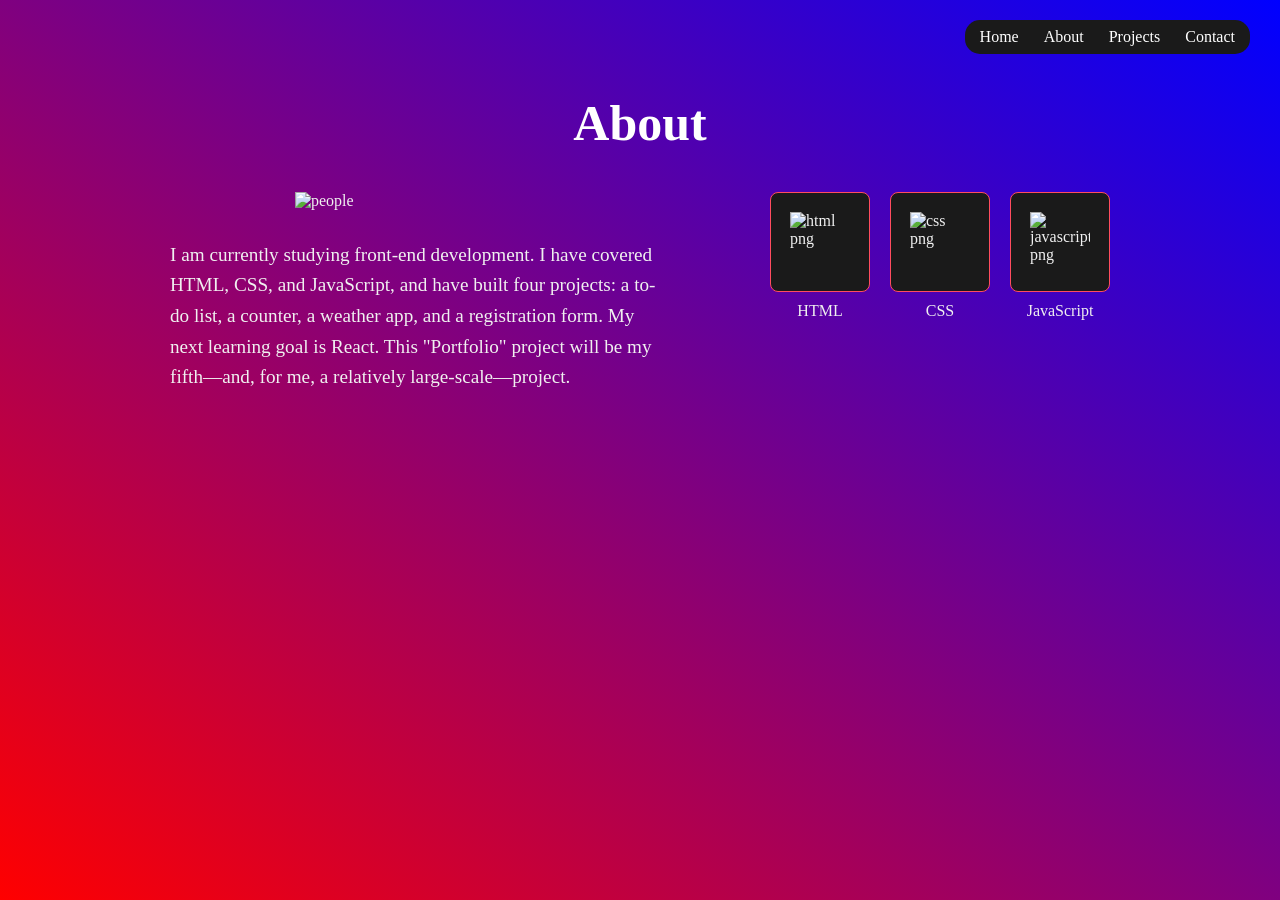
==== about/index.html @ e08caa45 "My portfolio website" ====
<!DOCTYPE html>
<html lang="en">
<head>
    <meta charset="UTF-8">
    <meta name="viewport" content="width=device-width, initial-scale=1.0">
    <link rel="stylesheet" href="style.css">
    <link rel="icon" type="image/png" href="image/favicon.png">
    <title>About</title>
</head>
<body>
    <div class="layout">
        <nav class="sidebar">
           <div class="side">
            <a href="index.html">Home</a>
        <a href="about.html">About</a>
        <a href="projects.html">Projects</a>
        <a href="contact.html">Contact</a>
           </div>
        
        </nav>
   <main class="content">
    <h1>About</h1>
    <div class="about-row">

    <div class="about-left">

        <div class="unknown">
            <img src="image/unknown.png" alt="people">
        </div>

        <p class="about-text">
            I am currently studying front-end development. 
            I have covered HTML, CSS, and JavaScript, and have built four projects: a to-do list, a counter, a weather app, and a registration form.
            My next learning goal is React. 
            This "Portfolio" project will be my fifth—and, for me, a relatively large-scale—project.
        </p>

    </div>

    <div class="about-skills">

    <div class="skill">
        <div class="skill-box">
            <img src="image/html.png" alt="html png">
        </div>
        <p>HTML</p>
    </div>

    <div class="skill">
        <div class="skill-box">
            <img src="image/css.png" alt="css png">
        </div>
        <p>CSS</p>
    </div>

    <div class="skill">
        <div class="skill-box">
            <img src="image/js.png" alt="javascript png">
        </div>
        <p>JavaScript</p>
    </div>

</div>
</div>
</main>
    </div>
    <script src="script.js"></script>
</body>
</html>
---- about/style.css ----
* {
    box-sizing: border-box;
}

body {
    min-height: 100vh;
    margin: 0;
    background: linear-gradient(to right top, red, blue);
    color: #f0f0f0;
}

.layout {
    display: flex;
}

.sidebar {
    position: absolute;
    top: 20px;
    right: 30px;
    
}

.side {
    display: flex;
    flex-direction: row;
    align-items: center;
    gap: 25px;

    background: #1a1a1a;
    padding: 8px 15px;
    border-radius: 15px;

    width: max-content;
}
.side  a{
    color: white;
    text-decoration: none;
   
}

.content {
    flex: 1;
    padding: 60px;
}

.content h1 {
    margin-bottom: 40px;
}


/* ОСНОВНОЙ БЛОК */

.about-row {
    display: flex;
    justify-content: center;
    align-items: flex-start;
    gap: 100px;
}


/* ЛЕВАЯ ЧАСТЬ */

.about-left {
    width: 500px;
    display: flex;
    flex-direction: column;
    align-items: center;
}


/* ПЕРСОНАЖ */

.unknown img {
    width: 250px;
    height: auto;
    display: block;
    margin-bottom: 30px;
}


/* ТЕКСТ */

.about-text {
    width: 100%;
    max-width: 500px;
    line-height: 1.6;
    font-size: 1.2rem;
    margin: 0;
}


/* НАВЫКИ */

.about-skills {
    display: flex;
    flex-wrap: wrap;
    gap: 20px;
    width: 340px;
}
.skill{
    display: flex;
    flex-direction:column ;
    align-items: center;
}
.skill p{
    margin-top: 10px;
    margin-bottom: 0;
    font-size: 1rem;
    animation: slideFromRight 2.4s ease forwards;
}

/* КАРТОЧКИ НАВЫКОВ */

.skill-box {
    width: 100px;
    height: 100px;

    background: #1a1a1a;
    border: 1px solid #ff4d5e;
    border-radius: 8px;

    display: flex;
    align-items: center;
    justify-content: center;
    opacity: 0;
    transform: translateY(50px) scale(0.9);
    animation: cardAppear 1.1s ease forwards;
}


/* ИКОНКИ */

.skill-box img {
    width: 60px;
    height: 60px;
    object-fit: contain;

}
.skill-box:nth-child(1) {
    animation-delay: 0.6s;
}
.skill-box:nth-child(2) {
    animation-delay: 1s;
}
.skill-box:nth-child(3) {
    animation-delay: 1s;
}
/* ЗАГОЛОВОК */

h1 {
    display: flex;
    justify-content: center;
    align-items: center;
    text-align: center;

    font-size: 50px;
    color: rgb(255, 255, 255);
}
p{
    animation: slideFromRight 1.2s ease forwards;
}
@keyframes slideFromRight {
  from {
    opacity: 0;
    transform: translateX(60px);
  }
  to {
    opacity: 1;
    transform: translateX(0);
  }
}
@keyframes cardAppear {
    from {
        opacity: 0;
        transform: translateY(30px);
    }

    to {
        opacity: 1;
        transform: translateY(0);
    }
}
@keyframes pageEnter {
  from {
    opacity: 0;
    transform: translateY(-30px);
  }
  to {
    opacity: 1;
    transform: translateY(0);
  }
}
.page-exit {
  animation: pageExit 0.5s ease forwards;
}
@keyframes pageExit {
  from {
    opacity: 1;
    transform: translateY(0);
  }
  to {
    opacity: 0;
    transform: translateY(30px);
  }
}
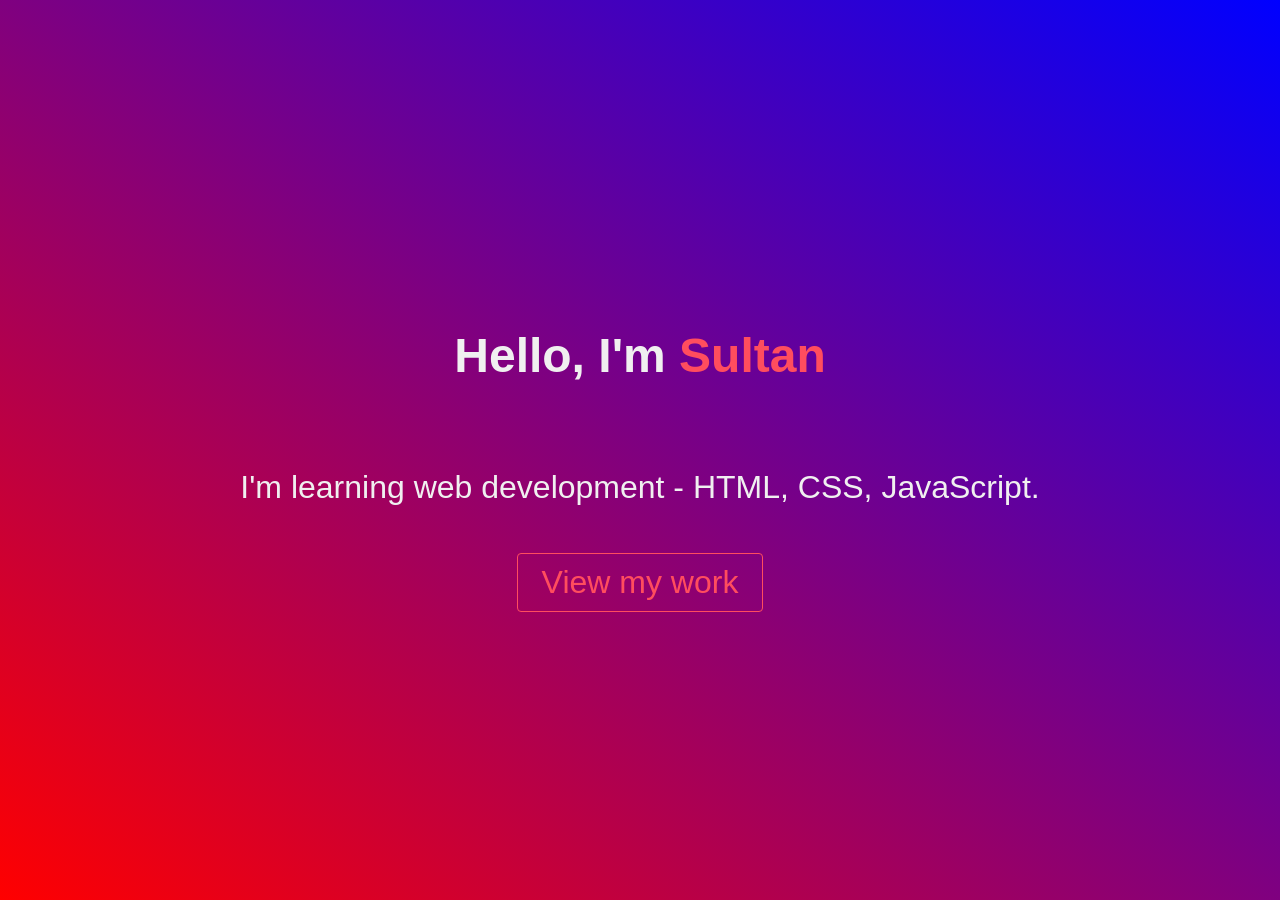
==== commit a746c153: "Add files via upload" ====
--- a/about/index.html
+++ b/about/index.html
@@ -1,69 +1,29 @@
-<!DOCTYPE html>
-<html lang="en">
-<head>
-    <meta charset="UTF-8">
-    <meta name="viewport" content="width=device-width, initial-scale=1.0">
-    <link rel="stylesheet" href="style.css">
-    <link rel="icon" type="image/png" href="image/favicon.png">
-    <title>About</title>
-</head>
-<body>
-    <div class="layout">
-        <nav class="sidebar">
-           <div class="side">
-            <a href="index.html">Home</a>
-        <a href="about.html">About</a>
-        <a href="projects.html">Projects</a>
-        <a href="contact.html">Contact</a>
-           </div>
-        
-        </nav>
-   <main class="content">
-    <h1>About</h1>
-    <div class="about-row">
-
-    <div class="about-left">
-
-        <div class="unknown">
-            <img src="image/unknown.png" alt="people">
-        </div>
-
-        <p class="about-text">
-            I am currently studying front-end development. 
-            I have covered HTML, CSS, and JavaScript, and have built four projects: a to-do list, a counter, a weather app, and a registration form.
-            My next learning goal is React. 
-            This "Portfolio" project will be my fifth—and, for me, a relatively large-scale—project.
-        </p>
-
-    </div>
-
-    <div class="about-skills">
-
-    <div class="skill">
-        <div class="skill-box">
-            <img src="image/html.png" alt="html png">
-        </div>
-        <p>HTML</p>
-    </div>
-
-    <div class="skill">
-        <div class="skill-box">
-            <img src="image/css.png" alt="css png">
-        </div>
-        <p>CSS</p>
-    </div>
-
-    <div class="skill">
-        <div class="skill-box">
-            <img src="image/js.png" alt="javascript png">
-        </div>
-        <p>JavaScript</p>
-    </div>
-
-</div>
-</div>
-</main>
-    </div>
-    <script src="script.js"></script>
-</body>
+<!DOCTYPE html>
+<html lang="en">
+<head>
+    <meta charset="UTF-8">
+    <meta name="viewport" content="width=device-width, initial-scale=1.0">
+    <title>Sultan Agaragimov | Portfolio</title>
+    <link rel="stylesheet" href="style.css">
+    <link rel="icon" type="image/png" href="image/favicon.png">
+</head>
+<body>
+    <div class="layout">
+        <nav class="sidebar">
+            
+             <a href="index.html" class="active"></a>
+            <a href="about.html"></a>
+            <a href="projects.html"></a>
+            <a href="contact.html"></a>
+        </nav>
+        <main class="content">
+            <section class="hero">
+               <h1>Hello, I'm&nbsp;<span class="accent">Sultan</span></h1>               
+               <p>I'm learning web development - HTML, CSS, JavaScript.</p>
+                <a href="about.html" class="btn-outline">View my work</a>
+            </section>
+        </main>
+    </div>
+    <script src="script.js"></script>
+</body>
 </html>
--- a/about/style.css
+++ b/about/style.css
@@ -1,205 +1,104 @@
-* {
-    box-sizing: border-box;
-}
-
-body {
-    min-height: 100vh;
-    margin: 0;
-    background: linear-gradient(to right top, red, blue);
-    color: #f0f0f0;
-}
-
-.layout {
-    display: flex;
-}
-
-.sidebar {
-    position: absolute;
-    top: 20px;
-    right: 30px;
-    
-}
-
-.side {
-    display: flex;
-    flex-direction: row;
-    align-items: center;
-    gap: 25px;
-
-    background: #1a1a1a;
-    padding: 8px 15px;
-    border-radius: 15px;
-
-    width: max-content;
-}
-.side  a{
-    color: white;
-    text-decoration: none;
-   
-}
-
-.content {
-    flex: 1;
-    padding: 60px;
-}
-
-.content h1 {
-    margin-bottom: 40px;
-}
-
-
-/* ОСНОВНОЙ БЛОК */
-
-.about-row {
-    display: flex;
-    justify-content: center;
-    align-items: flex-start;
-    gap: 100px;
-}
-
-
-/* ЛЕВАЯ ЧАСТЬ */
-
-.about-left {
-    width: 500px;
-    display: flex;
-    flex-direction: column;
-    align-items: center;
-}
-
-
-/* ПЕРСОНАЖ */
-
-.unknown img {
-    width: 250px;
-    height: auto;
-    display: block;
-    margin-bottom: 30px;
-}
-
-
-/* ТЕКСТ */
-
-.about-text {
-    width: 100%;
-    max-width: 500px;
-    line-height: 1.6;
-    font-size: 1.2rem;
-    margin: 0;
-}
-
-
-/* НАВЫКИ */
-
-.about-skills {
-    display: flex;
-    flex-wrap: wrap;
-    gap: 20px;
-    width: 340px;
-}
-.skill{
-    display: flex;
-    flex-direction:column ;
-    align-items: center;
-}
-.skill p{
-    margin-top: 10px;
-    margin-bottom: 0;
-    font-size: 1rem;
-    animation: slideFromRight 2.4s ease forwards;
-}
-
-/* КАРТОЧКИ НАВЫКОВ */
-
-.skill-box {
-    width: 100px;
-    height: 100px;
-
-    background: #1a1a1a;
-    border: 1px solid #ff4d5e;
-    border-radius: 8px;
-
-    display: flex;
-    align-items: center;
-    justify-content: center;
-    opacity: 0;
-    transform: translateY(50px) scale(0.9);
-    animation: cardAppear 1.1s ease forwards;
-}
-
-
-/* ИКОНКИ */
-
-.skill-box img {
-    width: 60px;
-    height: 60px;
-    object-fit: contain;
-
-}
-.skill-box:nth-child(1) {
-    animation-delay: 0.6s;
-}
-.skill-box:nth-child(2) {
-    animation-delay: 1s;
-}
-.skill-box:nth-child(3) {
-    animation-delay: 1s;
-}
-/* ЗАГОЛОВОК */
-
-h1 {
-    display: flex;
-    justify-content: center;
-    align-items: center;
-    text-align: center;
-
-    font-size: 50px;
-    color: rgb(255, 255, 255);
-}
-p{
-    animation: slideFromRight 1.2s ease forwards;
-}
-@keyframes slideFromRight {
-  from {
-    opacity: 0;
-    transform: translateX(60px);
-  }
-  to {
-    opacity: 1;
-    transform: translateX(0);
-  }
-}
-@keyframes cardAppear {
-    from {
-        opacity: 0;
-        transform: translateY(30px);
-    }
-
-    to {
-        opacity: 1;
-        transform: translateY(0);
-    }
-}
-@keyframes pageEnter {
-  from {
-    opacity: 0;
-    transform: translateY(-30px);
-  }
-  to {
-    opacity: 1;
-    transform: translateY(0);
-  }
-}
-.page-exit {
-  animation: pageExit 0.5s ease forwards;
-}
-@keyframes pageExit {
-  from {
-    opacity: 1;
-    transform: translateY(0);
-  }
-  to {
-    opacity: 0;
-    transform: translateY(30px);
-  }
+*{
+    box-sizing: border-box;
+}
+body{
+     margin: 0;
+     font-family: montserrat, sans-serif;
+    font-weight: 300; 
+    height: 200px;
+  background: linear-gradient(to right top, red, blue);
+    color: #f0f0f0;
+    height: 100%;
+    animation: pageEnter 0.5s ease;
+
+}
+@keyframes pageEnter {
+  from {
+    opacity: 0;
+    transform: translateY(-30px);
+  }
+  to {
+    opacity: 1;
+    transform: translateY(0);
+  }
+}
+.page-exit {
+  animation: pageExit 0.5s ease forwards;
+}
+@keyframes pageExit {
+  from {
+    opacity: 1;
+    transform: translateY(0);
+  }
+  to {
+    opacity: 0;
+    transform: translateY(30px);
+  }
+}
+.layout{
+    display: flex;
+    min-height: 100vh;
+}
+.content{
+    flex: 1;
+    display: flex;
+
+}
+.hero{
+    display: flex;
+    flex-direction: column;
+    align-items: center;
+    justify-content: center;
+    text-align: center;
+    width: 100%;
+    gap: 15px;
+    font-size: 2rem;
+}
+.hero h1{
+    opacity: 0;
+    animation: slideFromRight 0.8s ease forwards;
+}
+.hero p {
+    opacity: 0;
+    animation: slideFromRight 0.8s ease forwards;
+    animation-delay: 0.3s;
+}
+.hero .btn-outline{
+    opacity: 0;
+  animation: fadeIn 0.6s ease forwards;
+  animation-delay: 1.2s; 
+}
+.hero span{
+    color: #ff4d5e;
+    font-weight: 400px;
+}
+.btn-outline {
+  display: inline-block;
+  padding: 10px 24px;
+  background-color: transparent;
+  border: 1px solid #ff4d5e;
+  color: #ff4d5e; /* вот это меняет цвет текста */
+  text-decoration: none;
+  border-radius: 4px;
+  transition: 0.3s;
+}
+@keyframes slideFromRight {
+  from {
+    opacity: 0;
+    transform: translateX(60px);
+  }
+  to {
+    opacity: 1;
+    transform: translateX(0);
+  }
+}
+@keyframes fadeIn {
+  from {
+    opacity: 0;
+    transform: translateY(10px);
+  }
+  to {
+    opacity: 1;
+    transform: translateY(0);
+  }
 }
